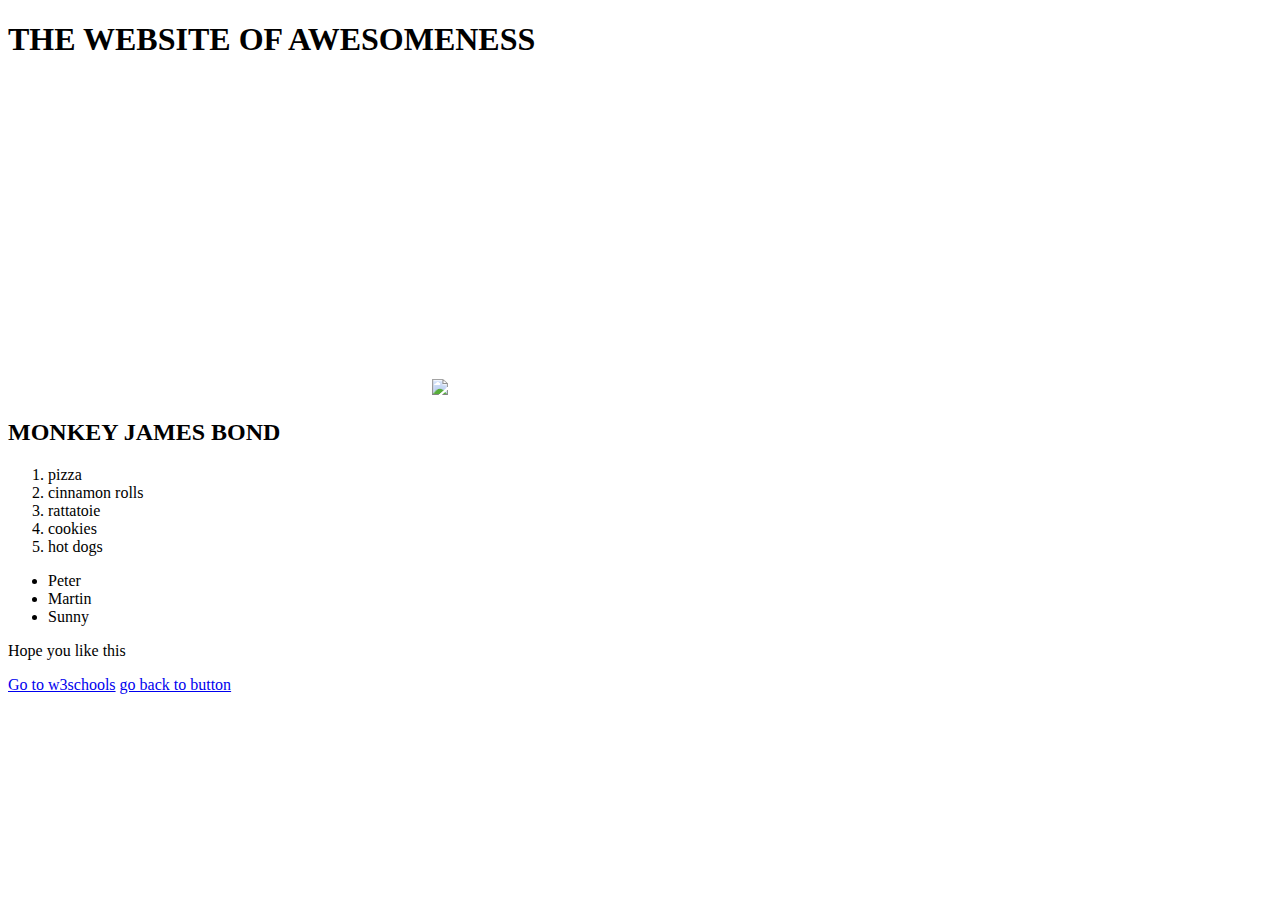
==== bigbutton/Awesome.html @ 66b5f201 "Create Awesome.html" ====
<!DOCTYPE html>
<html>
<head>
<title> Website of Awesomeness </title>
<link rel="stylesheet" type="text/css" href="theme.css">
</head>
<body>
<h1>THE WEBSITE OF AWESOMENESS </h1>
<a>
<iframe width="420" height="315" src="https://www.youtube.com/embed/TkCoHDAejnY" frameborder="0" allowfullscreen></iframe>
<img src="http://kidinacape.com/wordpress/wp-content/uploads/2013/02/monkey_with_gun.jpg" >
 
</a>
<h2> MONKEY JAMES BOND </h2>
<ol>
<li>pizza </li>
<li>cinnamon rolls</li>
<li>rattatoie</li>
<li>cookies</li>
<li>hot dogs</li>
</ol>
<ul>
<li> Peter </li>
<li> Martin </li>
<li> Sunny </li>
</ul>
<!-- how ya doin  -->
<p> Hope you like this </p>
<a href="http://www.w3schools.com/html/" target="_blank"> Go to w3schools</a>
<a href="index.html"> go back to button </a>
</body>
</html>
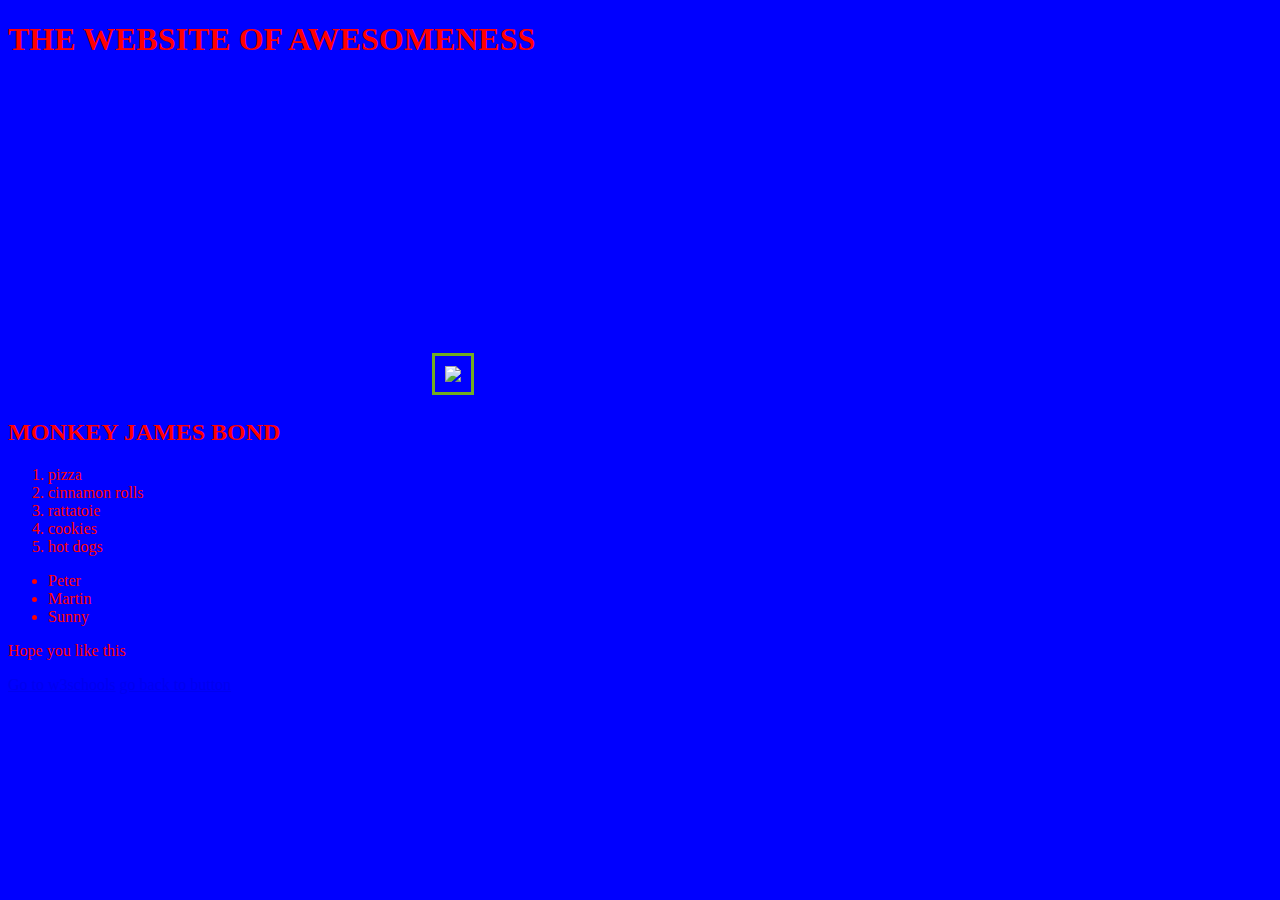
==== commit b817c1af: "Update Awesome.html" ====
--- a/bigbutton/Awesome.html
+++ b/bigbutton/Awesome.html
@@ -1,32 +1,32 @@
 <!DOCTYPE html>
 <html>
-<head>
-<title> Website of Awesomeness </title>
-<link rel="stylesheet" type="text/css" href="theme.css">
-</head>
-<body>
-<h1>THE WEBSITE OF AWESOMENESS </h1>
-<a>
-<iframe width="420" height="315" src="https://www.youtube.com/embed/TkCoHDAejnY" frameborder="0" allowfullscreen></iframe>
-<img src="http://kidinacape.com/wordpress/wp-content/uploads/2013/02/monkey_with_gun.jpg" >
+ <head>
+  <title> Website of Awesomeness </title>
+  <link rel="stylesheet" type="text/css" href="theme.css">
+ </head>
+ <body>
+  <h1>THE WEBSITE OF AWESOMENESS </h1>
+  <a>
+  <iframe width="420" height="315" src="https://www.youtube.com/embed/TkCoHDAejnY" frameborder="0" allowfullscreen></iframe>
+  <img src="http://kidinacape.com/wordpress/wp-content/uploads/2013/02/monkey_with_gun.jpg" >
  
-</a>
-<h2> MONKEY JAMES BOND </h2>
-<ol>
-<li>pizza </li>
-<li>cinnamon rolls</li>
-<li>rattatoie</li>
-<li>cookies</li>
-<li>hot dogs</li>
-</ol>
-<ul>
-<li> Peter </li>
-<li> Martin </li>
-<li> Sunny </li>
-</ul>
-<!-- how ya doin  -->
-<p> Hope you like this </p>
-<a href="http://www.w3schools.com/html/" target="_blank"> Go to w3schools</a>
-<a href="index.html"> go back to button </a>
-</body>
+  </a>
+  <h2> MONKEY JAMES BOND </h2>
+  <ol>
+   <li>pizza </li>
+   <li>cinnamon rolls</li>
+   <li>rattatoie</li>
+   <li>cookies</li>
+   <li>hot dogs</li>
+  </ol>
+  <ul>
+   <li> Peter </li>
+   <li> Martin </li>
+   <li> Sunny </li>
+  </ul>
+  <!-- how ya doin  -->
+  <p> Hope you like this </p>
+   <a href="http://www.w3schools.com/html/" target="_blank"> Go to w3schools</a>
+   <a href="index.html"> go back to button </a>
+ </body>
 </html>
--- a/bigbutton/theme.css
+++ b/bigbutton/theme.css
@@ -0,0 +1,26 @@
+h1 {
+  color: red;
+  background-color: blue;
+  }
+   
+	 img {
+    margin: auto;
+    width: 30%;
+    border:3px solid #73AD21;
+    padding: 10px;
+
+}  
+body{
+	color:red;
+	background:blue;
+}
+	 
+      
+  }
+  h2 {
+	  color: blue;
+  }
+ p {
+	 color: red;
+ }
+  
